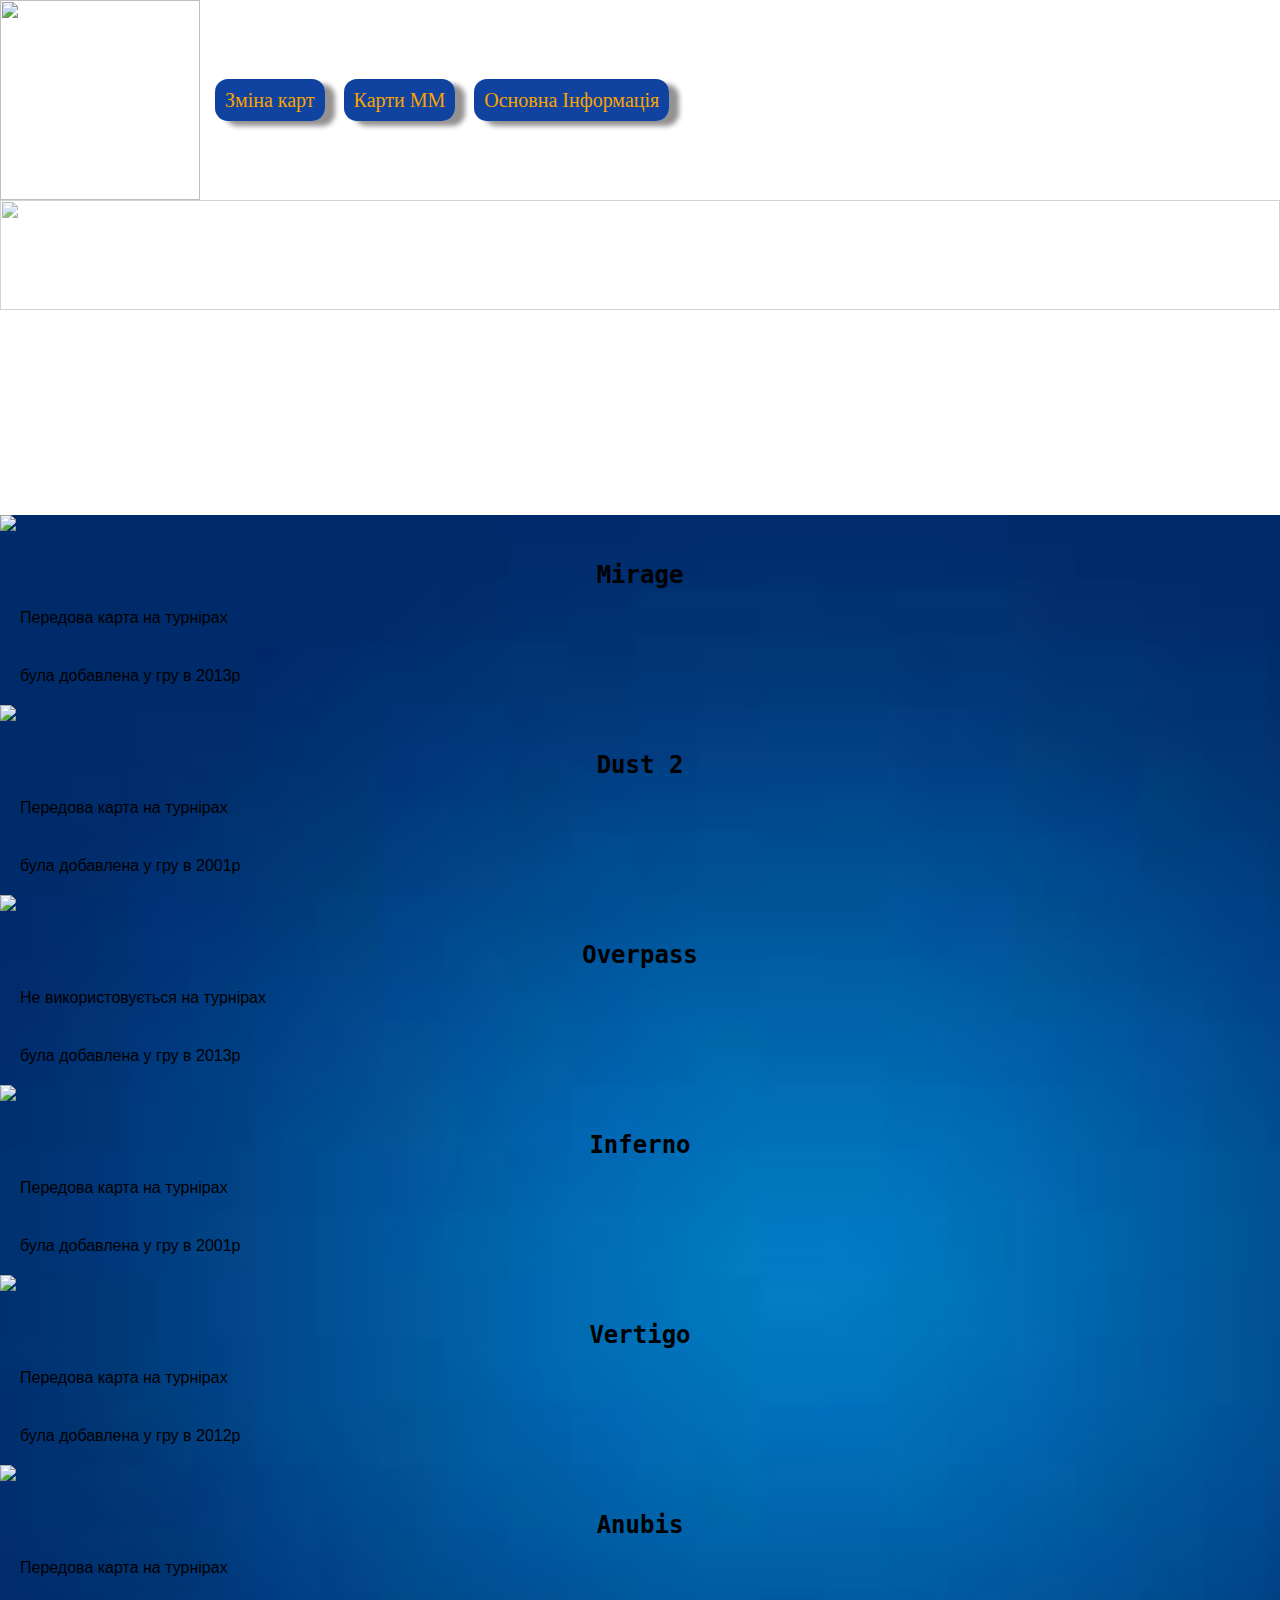
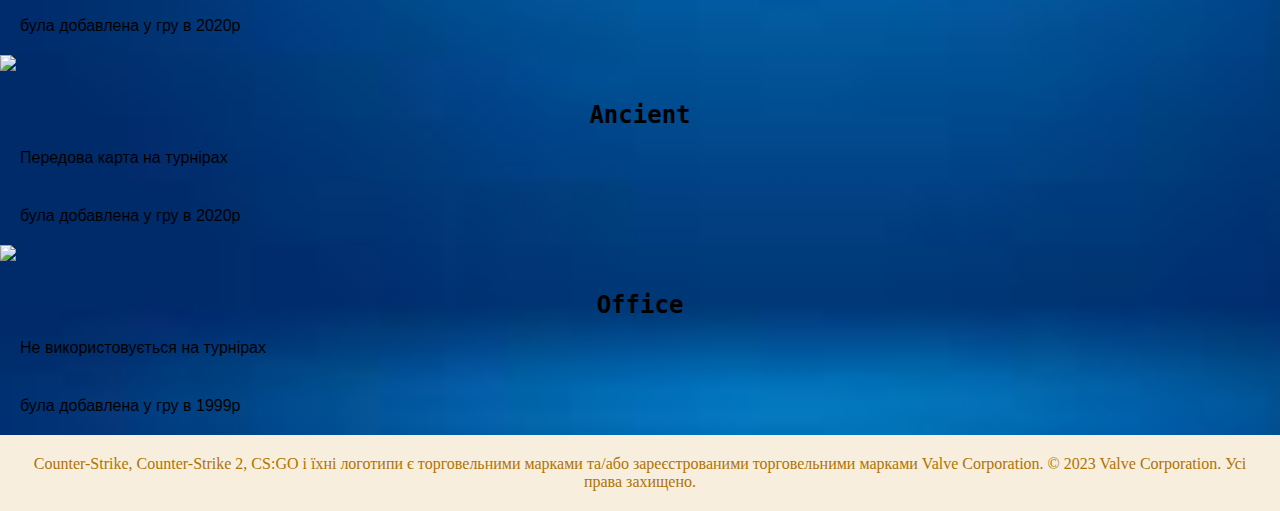
==== second.html @ 4e8cdbb1 "Create second.html" ====
<html>
    <head>
        <link rel="stylesheet" href="./style.css">
        <title>CS2</title>
    </head>
    <body>
       <header>
        <div class="logo">
<img src="https://ih1.redbubble.net/image.5273118055.5498/st,small,507x507-pad,600x600,f8f8f8.jpg">

 <nav>
       <a href="maps1">Зміна карт</a>
        <a href="map">Карти ММ</a>
        <a href="index.html">Основна Інформація</a>
        </nav>
         </div>
<div class="back">
<img src="https://cdn.cloudflare.steamstatic.com/apps/csgo/images/csgo_react/social/cs2.jpg">
</div>
       </header>
       <main id="#map">
              <section class="maps">
              <div class="maps-block">
                     <img src="https://files.bo3.gg/uploads/news/17672/title_image/960x480-b42ca0d829f48b25be981e3fea9740ac.webp">
                     <h2>Mirage</h2>
                     <p>Передова карта на турнірах</p>
                     <p>була добавлена у гру в 2013р </p>
                     </div>
                     <div class="maps-block1">
                     <img src="https://encrypted-tbn0.gstatic.com/images?q=tbn:ANd9GcSpANcBZ7obJIEn-lOGbh9zd8aD4WJa5cUmIw&s">
                      <h2>Dust 2</h2>
                      <p>Передова карта на турнірах</p>
                     <p>була добавлена у гру в 2001р</p>
                     </div>
                     <div class="maps-block2">
                     <img src="https://encrypted-tbn0.gstatic.com/images?q=tbn:ANd9GcRA4HZpR9Dr1lESxhEaVFjVNHRHCUbo8lk07g&s">
                      <h2>Overpass</h2>
                      <p>Не використовується на турнірах</p>
                      <p>була добавлена у гру в 2013р</p>
                     </div>
                     <div class="maps-block3">
                     <img src="https://encrypted-tbn0.gstatic.com/images?q=tbn:ANd9GcRe4Ca3zr26ye3T5EivXt1pczGbvNRWdaPMsQ&s">
                      <h2>Inferno</h2>
                      <p>Передова карта на турнірах</p>
                      <p>була добавлена у гру в 2001р</p>
                     </div>
                     <div class="maps-block4">
                     <img src="https://encrypted-tbn0.gstatic.com/images?q=tbn:ANd9GcQ3nAf4wS34Vbyx2_L23qRqt1jQUnLqQ_moMQ&s">
                      <h2>Vertigo</h2>
                      <p>Передова карта на турнірах</p>
                      <p>була добавлена у гру в 2012р</p>
                     </div>
                     <div class="maps-block7">
                     <img src="https://encrypted-tbn0.gstatic.com/images?q=tbn:ANd9GcSwSMqtq2i_2nuuRHGhgc1jpRgxIshioDcvNg&s">
                      <h2>Anubis</h2>
                      <p>Передова карта на турнірах</p>
                      <p>була добавлена у гру в 2020р</p>
                     </div>
                     <div class="maps-block6">
                     <img src="https://encrypted-tbn0.gstatic.com/images?q=tbn:ANd9GcROkqCt4JuokkuM8IUEJyNENVHXleoDw2jixw&s">
                      <h2>Ancient</h2>
                      <p>Передова карта на турнірах</p>
                      <p>була добавлена у гру в 2020р</p>
                     </div>
                     <div class="maps-block7">
                     <img src="https://encrypted-tbn0.gstatic.com/images?q=tbn:ANd9GcTcTe1y2nGns3kCS7lVRr_RdWBEuPsm254rFg&s">
                      <h2>Office</h2>
                      <p>Не використовується на турнірах</p>
                      <p>була добавлена у гру в 1999р</p>
                     </div>


              </section>
        </main>
       <footer>
<p>Counter-Strike, Counter-Strike 2, CS:GO і їхні логотипи є торговельними марками та/або зареєстрованими торговельними марками Valve Corporation. © 2023 Valve Corporation. Усі права захищено.</p>
        </footer>
    </body>
</html>
---- style.css ----
*{
 margin: 0;  
 padding: 0;
 box-sizing: border-box;
}

header img {
    width: 200px;
    height:200px ;
}

.logo {
    display: flex;
    align-items: center;
}

a {
    text-decoration: none;
    color: #FAA300;
    background: #10439F;
    border-radius: 13px;
    padding: 10px;
    font-size: 20px;
    font-family: Comic Sans MS, Comic Sans, cursive	;
        transition: 1s;
    margin-left: 15px;
    box-shadow: 10px 5px 5px rgb(148, 145, 145);
}

.back img{
    width: 100%;
    height: 35%;
    opacity: 70%;
}

a:hover {
    background-color: #FAA300;
    color: #10439F;
    transition: 1s;
    box-shadow: 10px 5px 5px rgb(148, 145, 145);
}

h2 {
    text-align: center;
    font-family: DejaVu Sans Mono, monospace;
}

main p {
    font-family: Trebuchet MS, sans-serif;
    border-radius: 20px;
    padding: 20px;
}

main h2 {
    margin-top: 30px;

}
 
 main {
   background-size: cover;
   background-repeat: no-repeat;
    background-image: url([data-uri])
 }

 .info {
    margin-left: 15px;
    margin-right: 15px;
    padding: 50px 0;
 }




  body {

  }

  h1 {
    text-transform: uppercase;
    text-align: center;

  }

  .in1 {
         background-color: rgba(0,0,0,0.3);
     color: white;
     border-radius: 20px;
     transition: 1s;
  }

  .in2 {
         background-color: rgba(0,0,0,0.3);
     color: white;
      border-radius: 20px;
  }

  .in3 {
         background-color: rgba(0,0,0,0.3);
     color: white;
      border-radius: 20px;
  }

footer p {
    background-color: #F7EEDD;
    color: #b17300;
    text-align: center;
    padding: 20px;
}

.vid {
    text-align: center;
    background-color: rgba(0,0,0,0.3);
  color: white;
        margin-left: 15px;
    margin-right: 15px;
   
    border-radius: 20px;
     
}
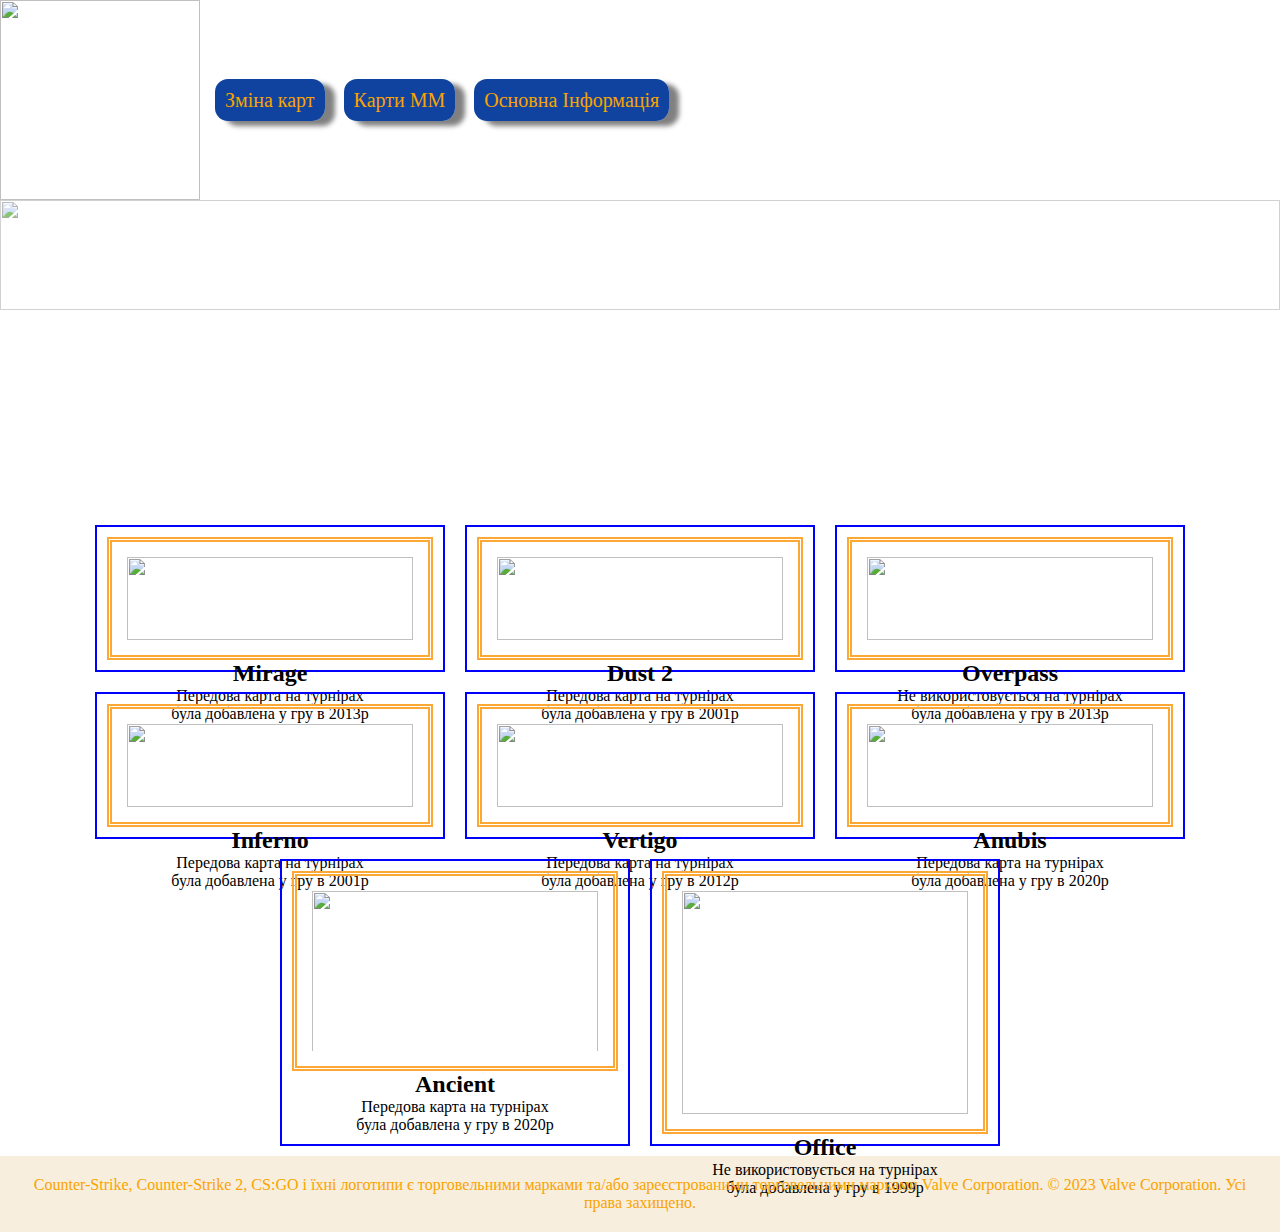
==== commit badaf016: "Update second.html" ====
--- a/second.html
+++ b/second.html
@@ -1,6 +1,6 @@
 <html>
     <head>
-        <link rel="stylesheet" href="./style.css">
+        <link rel="stylesheet" href="./second.css">
         <title>CS2</title>
     </head>
     <body>
--- a/second.css
+++ b/second.css
@@ -0,0 +1,227 @@
+*{
+ margin: 0;  
+ padding: 0;
+ box-sizing: border-box;
+}
+
+header img {
+    width: 200px;
+    height:200px ;
+}
+
+.logo {
+    display: flex;
+    align-items: center;
+}
+
+a {
+    text-decoration: none;
+    color: #FAA300;
+    background: #10439F;
+    border-radius: 13px;
+    padding: 10px;
+    font-size: 20px;
+    font-family: Comic Sans MS, Comic Sans, cursive	;
+        transition: 1s;
+   box-shadow: 10px 5px 5px gray;
+    margin-left: 15px;
+}
+
+.back img{
+    width: 100%;
+    height: 35%;
+    opacity: 70%;
+}
+
+a:hover {
+    background-color: #FAA300;
+    color: #10439F;
+    transition: 1s;
+}
+footer{
+    padding: 20px;
+        background-color: #F7EEDD;
+}
+footer p {
+    color: #FAA300;
+    text-align: center;
+}
+
+main img {
+    width: 30%;
+   border: 5px double #FBA834;
+   padding: 15px;
+text-align: center;
+}
+
+.maps{
+    display: flex;
+    justify-content: center;
+    flex-wrap: wrap;
+}
+.maps img{
+    object-fit: cover;
+}
+.maps-block{
+    text-align: center;
+    width: 350px;
+    border: 2px solid blue;
+    margin: 10px;
+    padding: 10px;
+     transition: 1s;
+    
+}
+.maps-block img{
+    width: 100%;
+}
+
+.maps-block1{
+    text-align: center;
+    width: 350px;
+    border: 2px solid blue;
+    margin: 10px;
+    padding: 10px;
+     transition: 1s;
+}
+
+.maps-block1 img{
+    width: 100%;
+}
+
+.maps-block2{
+    text-align: center;
+    width: 350px;
+    border: 2px solid blue;
+    margin: 10px;
+    padding: 10px;
+     transition: 1s;
+}
+
+.maps-block2 img{
+    width: 100%;
+}
+
+.maps-block3{
+    text-align: center;
+    width: 350px;
+    border: 2px solid blue;
+    margin: 10px;
+    padding: 10px;
+     transition: 1s;
+}
+
+.maps-block3 img{
+    width: 100%;
+}
+
+.maps-block4{
+    text-align: center;
+    width: 350px;
+    border: 2px solid blue;
+    margin: 10px;
+    padding: 10px;
+     transition: 1s;
+}
+
+.maps-block4 img{
+    width: 100%;
+}
+
+.maps-block5{
+    text-align: center;
+    width: 350px;
+    border: 2px solid blue;
+    margin: 10px;
+    padding: 10px;
+     transition: 1s;
+}
+
+.maps-block5 img{
+    width: 100%;
+}
+
+.maps-block6{
+    text-align: center;
+    width: 350px;
+    border:2px solid blue ;
+    margin: 10px;
+    padding: 10px;
+     transition: 1s;
+     
+}
+
+.maps-block6 img{
+    width: 100%;
+    height: 200px;
+}
+
+.maps-block7{
+    text-align: center;
+    width: 350px;
+    border: 2px solid blue;
+    margin: 10px;
+    padding: 10px;
+     transition: 1s;
+}
+
+.maps-block7 img{
+    width: 100%;
+}
+
+.maps-block8{
+    text-align: center;
+    width: 350px;
+    border: 2px solid blue;
+    margin: 10px;
+    padding: 10px;
+     transition: 1s;
+}
+
+.maps-block8 img{
+    width: 100%;
+}
+
+.maps-block:hover {
+    box-shadow: 10px 10px 10px gray;
+    transition: 1s;
+}
+
+.maps-block1:hover {
+    box-shadow: 10px 10px 10px gray;
+     transition: 1s;
+}
+
+.maps-block2:hover {
+    box-shadow: 10px 10px 10px gray;
+     transition: 1s;
+}
+
+.maps-block3:hover {
+    box-shadow: 10px 10px 10px gray;
+     transition: 1s;
+}
+
+.maps-block4:hover {
+    box-shadow: 10px 10px 10px gray;
+     transition: 1s;
+}
+
+.maps-block5:hover {
+    box-shadow: 10px 10px 10px gray;
+     transition: 1s;
+}
+
+.maps-block6:hover {
+    box-shadow: 10px 10px 10px gray;
+     transition: 1s;
+}
+
+.maps-block7:hover {
+    box-shadow: 10px 10px 10px gray;
+     transition: 1s;
+}
+
+.maps-block8:hover {
+    box-shadow: 10px 10px 10px gray;
+     transition: 1s;
+}
